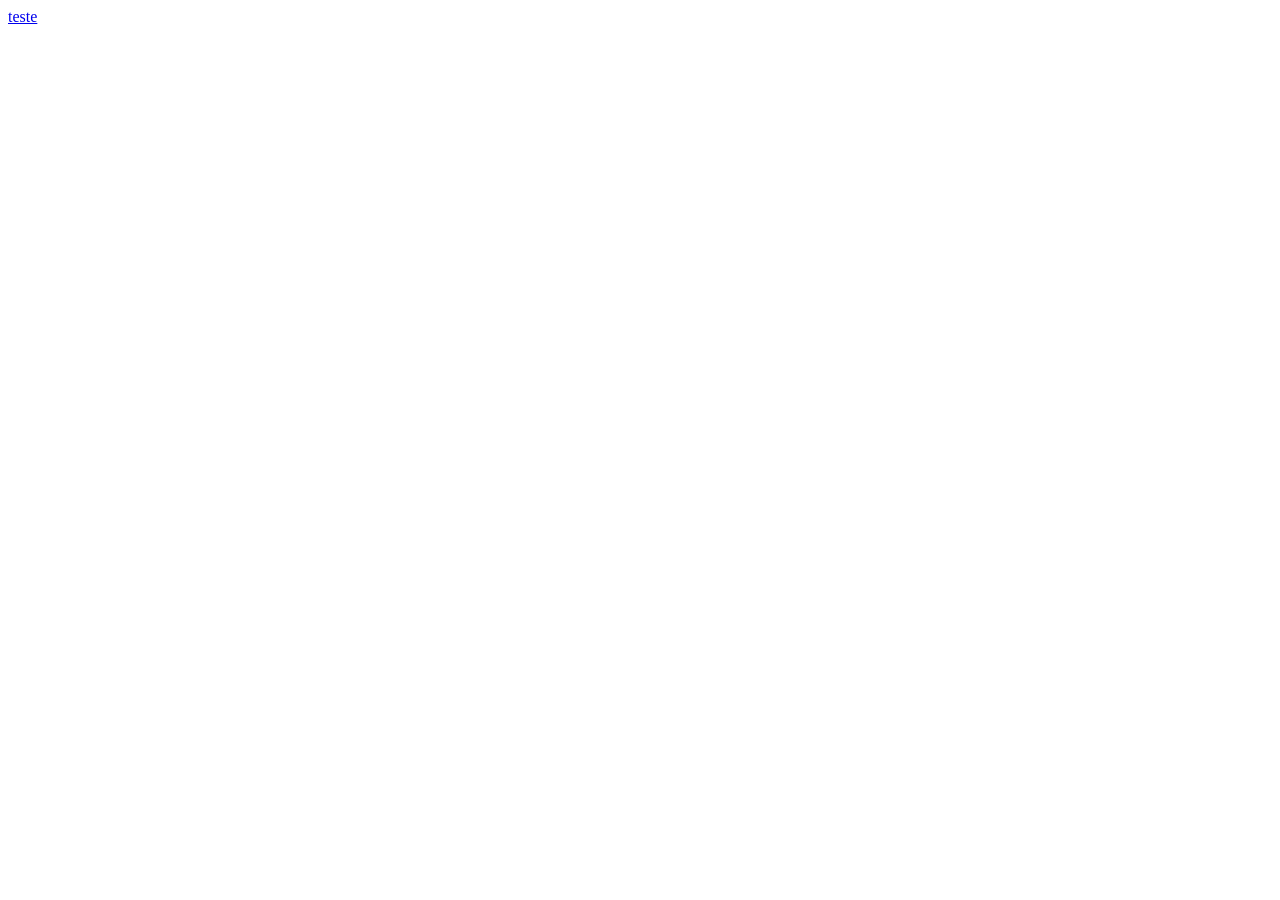
==== 4 D3C1S4O.html @ c52d0d02 "T3STE" ====
<!DOCTYPE html>
<html lang="en">
<head>
    <meta charset="UTF-8">
    <meta name="viewport" content="width=device-width, initial-scale=1.0">
    <title>Document</title>
</head>
<body>
    <a href="/C0ISaS/Zeff luzidio.png" download>teste</a>
</body>
</html>
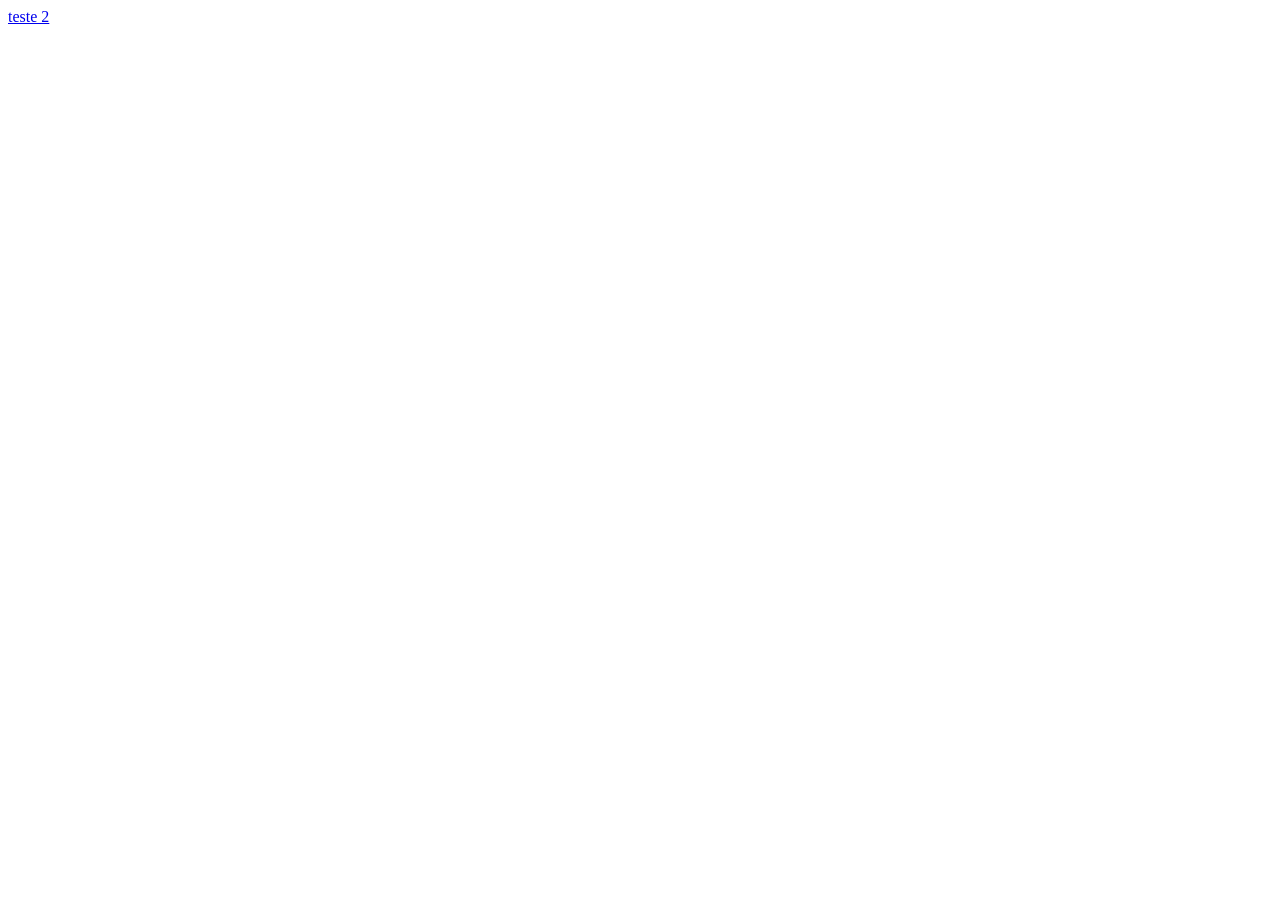
==== commit 14187eb3: "T3ST3 2" ====
--- a/4 D3C1S4O.html
+++ b/4 D3C1S4O.html
@@ -6,6 +6,6 @@
     <title>Document</title>
 </head>
 <body>
-    <a href="/C0ISaS/Zeff luzidio.png" download>teste</a>
+    <a href="/C0ISaS/Zeff luzidio.png" download="Zeff_Luzidio.png">teste 2</a>
 </body>
 </html>
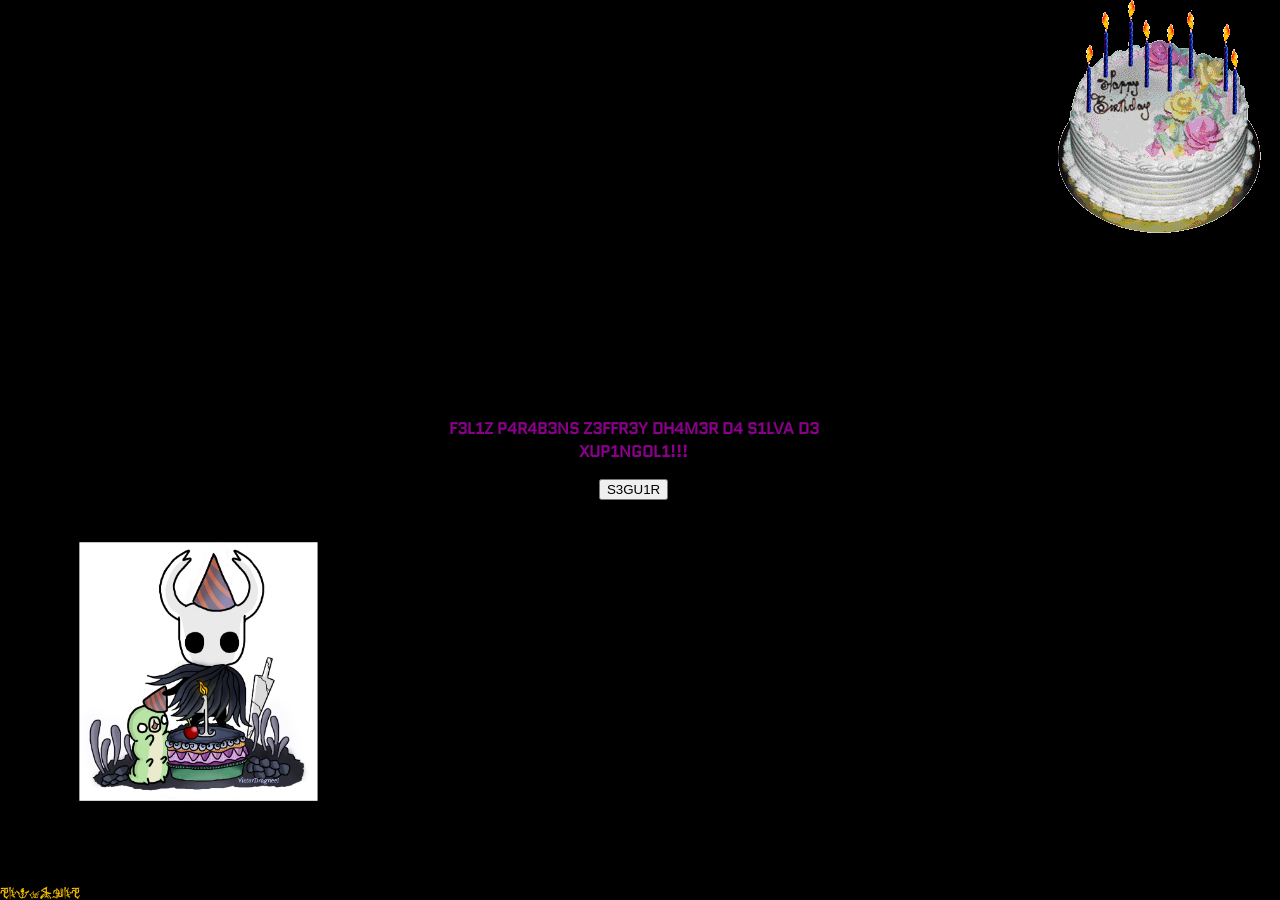
==== commit 1c44d516: "4C4BEI" ====
--- a/4 D3C1S4O.html
+++ b/4 D3C1S4O.html
@@ -4,8 +4,108 @@
     <meta charset="UTF-8">
     <meta name="viewport" content="width=device-width, initial-scale=1.0">
     <title>Document</title>
+    <link rel="stylesheet" href="style.css">
 </head>
-<body>
-    <a href="/C0ISaS/Zeff luzidio.png" download="Zeff_Luzidio.png">teste 2</a>
+<body style="background: black no-repeat center center/cover; display: flex; flex-direction: row; justify-content: flex-start; height: 100vh; width: 100vw;">
+    <div id="backup" style="justify-content: end; height: 100vh; display: flex; flex-direction: column; background: none; border: none; width: 31%; margin-right: 3%;">
+        <img src="C0ISaS/HOLONAI.jpg" alt="" style="scale: 60%;">
+        <span class="texto-c" onclick="window.location = './carta.html'">mensagem</span>
+    </div>
+    <div style="display: flex; justify-content: center; flex-direction: column; height: 100vh; width: 31%; margin-right: 3%; align-items: center;" id="areaResposta">
+        <p class="texto-energia">F3L1Z P4R4B3NS Z3FFR3Y DH4M3R D4 S1LVA D3 XUP1NGOL1!!!</p>
+        <button onclick="proximo(1)" id="butao" class="botao-resposta">S3GU1R</button>
+    </div>
+    <div id="div_dica" style="display: flex; justify-content: flex-start;flex-direction: column; height: 100vh; background: none; border: none;width: 31%;align-items: end;">
+        <img src="C0ISaS/BOLO.gif" alt="">
+    </div>
+    <audio src="C0ISaS/B4NG3RS/PARABENS.mp3" id="niver" loop></audio>
+    <audio src="C0ISaS/B4NG3RS/HORA DO SHOW.mp3" id="momentoPresente" loop></audio>
 </body>
-</html>+</html>
+<script>
+    niver.play()
+    function proximo(falaAtual) {
+        contador = falaAtual
+        if(contador == 1){
+            contador++
+            areaResposta.innerHTML = `<p class="texto-energia">3SPERO Q T3NH4 S3 D1VERTIDO</p>
+        <button onclick="proximo(${contador})" id="butao" class="botao-resposta">PROX1MO</button>`
+        } else if(contador == 2){
+            contador++
+            areaResposta.innerHTML = `<p class="texto-energia">3 3SP3RO Q APROV31T3 B4ST4NT3 S3U D1A :D</p>
+        <button onclick="proximo(${contador})" id="butao" class="botao-resposta">PROX1MO</button>`
+        } else if(contador == 3){
+            contador++
+            areaResposta.innerHTML = `<p class="texto-energia">(msm sendo uma sexta-feira ainda, vai ter q trabalhar kkkkkkkkkkkkkkkkkkkkkkkkkkkk)</p>
+        <button onclick="proximo(${contador})" id="butao" class="botao-resposta">PROX1MO</button>`
+        } else if(contador == 4){
+            contador++
+            areaResposta.innerHTML = `<p class="texto-energia">4GOR4, O S3U PR3S3NT3!!</p>
+        <button onclick="proximo(${contador})" id="butao" class="botao-resposta">PROX1MO</button>`
+        } else if(contador == 5){
+            contador++
+            niver.pause()
+            momentoPresente.play()
+            areaResposta.innerHTML = `<p class="texto-energia">VOU ATÉ PARAR COM OS NUMEROS PRA AJUDAR NA IMERSÃO :D</p>
+        <button onclick="proximo(${contador})" id="butao" class="botao-resposta">PROX1MO</button>`
+        } else if(contador == 6){
+            contador++
+            areaResposta.innerHTML = `<p class="texto-energia">SABE... NO MEU ANIVERSÁRIO UM NEGOCIO BIZARRO</p>
+        <button onclick="proximo(${contador})" id="butao" class="botao-resposta">PROX1MO</button>`
+        } else if(contador == 7){
+            contador++
+            areaResposta.innerHTML = `<p class="texto-energia">EU FUI SEQUESTRADO, RESOLVI TODOS OS ENIGMAS, E NO FIM DE TUDO EU ENCONTREI ALGO QUE MUDOU MINHA VIDA</p>
+        <button onclick="proximo(${contador})" id="butao" class="botao-resposta">PROX1MO</button>`
+        } else if(contador == 8){
+            contador++
+            areaResposta.innerHTML = `<p class="texto-energia">E NO FIM DE TUDO EU ENCONTREI UM ANÉL, Q ERA A FODENDO RELIQUIA DE ENERGIA!</p>
+        <button onclick="proximo(${contador})" id="butao" class="botao-resposta">PROX1MO</button>`
+        } else if(contador == 9){
+            contador++
+            areaResposta.innerHTML = `<p class="texto-energia">ELA TAVA ME CHAMANDO...</p>
+        <button onclick="proximo(${contador})" id="butao" class="botao-resposta">PROX1MO</button>`
+        } else if(contador == 10){
+            contador++
+            areaResposta.innerHTML = `<p class="texto-energia">E DESDE QUE EU COLOQUEI ELA, MINHA VIDA TEM SIDO MUITO MAIS FODA</p>
+        <button onclick="proximo(${contador})" id="butao" class="botao-resposta">PROX1MO</button>`
+        } else if(contador == 11){
+            contador++
+            areaResposta.innerHTML = `<p class="texto-energia">EU NÃO FICO NENHUM DIA SEM ME DIVERTIR >:D</p>
+        <button onclick="proximo(${contador})" id="butao" class="botao-resposta">PROX1MO</button>`
+        } else if(contador == 12){
+            contador++
+            areaResposta.innerHTML = `<p class="texto-energia">MAS SÓ TEM UMA COISA FALTANDO... MEU BRO DO MEU LADINHO...</p>
+        <button onclick="proximo(${contador})" id="butao" class="botao-resposta">PROX1MO</button>`
+        } else if(contador == 13){
+            contador++
+            areaResposta.innerHTML = `<p class="texto-energia">POR ISSO, EU MEXI ALGUNS PALZINHOS E CONSEGUI CONVENCER UM OUTRO AMIGO QUE FIZ A TE DAR UMA CHANCE</p>
+        <button onclick="proximo(${contador})" id="butao" class="botao-resposta">PROX1MO</button>`
+        } else if(contador == 14){
+            contador++
+            areaResposta.innerHTML = `<p class="texto-energia">UM AMIGO BEM DIABOLICO, SIM, MAS SE VC VAI TER PODER, UM VISUAL FODÃO, E A GENTE VAI PODER VOLTAR A SER ENIGMA BROS JUNTOS >:D</p>
+        <button onclick="proximo(${contador})" id="butao" class="botao-resposta">PROX1MO</button>`
+        } else if(contador == 15){
+            contador++
+            areaResposta.innerHTML = `<p class="texto-energia">ATÉ MELHOR, POIS SEREMOS OS CRIADORES DOS ENIGMAS >:)</p>
+        <button onclick="proximo(${contador})" id="butao" class="botao-resposta">PROX1MO</button>`
+        } else if(contador == 16){
+            contador++
+            areaResposta.innerHTML = `<p class="texto-energia">MAS EU NÃO VOU TE FORÇAR, ASSIM COMO EU NO MEU ANIVERSÁRIO, VOCÊ TAMBÉM DEVE FAZER SUA ESCOLHA...</p>
+        <button onclick="proximo(${contador})" id="butao" class="botao-resposta">PROX1MO</button>`
+        }
+        else if(contador == 17){
+            contador++
+            areaResposta.innerHTML = `<p class="texto-energia">E então amigo, o que me diz? Sangue? ou Morte? :)</p>
+        <a href="Z3FF_DJ4BO.png" download="Zeff_Sangue.png"><button onclick="aceite()" class="botao-resposta">Aceitar</button></a> <a href="Zeff luzidio.png" download="Zeff_Morte.png"><button onclick="recusa()" class="botao-resposta">Recusar</button></a>`
+        }
+    }
+
+    function aceita(){
+
+
+    }
+
+    function recusa(){
+
+    }
+</script>
--- a/style.css
+++ b/style.css
@@ -0,0 +1,117 @@
+@font-face {
+    font-family: 'Energia';
+    src: url('C0ISaS/Quantico-Regular.ttf');
+}
+@font-face {
+    font-family: 'Conhecimento';
+    src: url('C0ISaS/Sigilos\ de\ Conhecimento.ttf');
+}
+
+body{
+    height: 100vh;
+    display: flex;
+    margin: 0px;
+    justify-content: center;
+    flex-direction: column;
+    align-content: center;
+    font-family: 'Energia';
+    flex-wrap: wrap;
+    
+}
+
+.texto-c{
+    font-family: 'Conhecimento';
+    color: rgb(255, 196, 0);
+    background: none;
+    border: none;
+    cursor: pointer;
+}
+
+.texto-energia{
+    color: darkmagenta;
+    font-weight: bolder;
+    font-family: 'Energia';
+    text-align: center;
+}
+
+.roxo{
+    color: darkmagenta;
+}
+
+.numpad{
+    padding: 5px;
+    width: fit-content;
+    height: fit-content;
+    border-radius: 10px;
+    padding: 20px;
+    background: rgba(0, 0, 0, 0.199);    
+}
+
+.botao{
+    width: 32%;
+    height: 50px;
+    cursor: pointer;
+    font-family: 'Energia';
+    background: lightgrey;
+}
+
+.linha{
+    display: flex;
+    justify-content: space-between;
+    width: 300px;
+    margin-top: 10px;
+}
+
+.senha{
+    display: flex;
+    justify-content: space-evenly;
+    align-items: center;
+    border-style: solid;
+    border-width: 2px;
+    height: 40px;
+    background-color: whitesmoke;
+}
+
+.popup{
+    flex-direction: column;
+    border-color: #245DDA;
+    border-top-left-radius: 10px;
+    border-top-right-radius: 10px;
+    padding: 0px;
+}
+.barra{
+    display: flex;
+    justify-content: flex-end;
+    width: 100%;
+    height: fit-content;
+    background-color: #245DDA;
+    border-top-left-radius: 5px;
+    border-top-right-radius: 5px;
+    p{
+        display: flex;
+        margin-top: 3px;
+        margin-bottom: 3px;
+        width: 15px;
+        height: 15px;
+        padding: 3px;
+        color: white;
+        border-style: solid;
+        border-radius: 3px;
+        border-width: 1px;
+        border-color: white;
+        background-color: red;
+        justify-content: center;
+        align-items: center;
+    }
+    p:hover{
+        background-color: rgb(172, 0, 0);
+        cursor: pointer;
+    }
+}
+
+.texto-resposta{
+    width: 50%;
+}
+.botao-resposta{
+    width: fit-content;
+}
